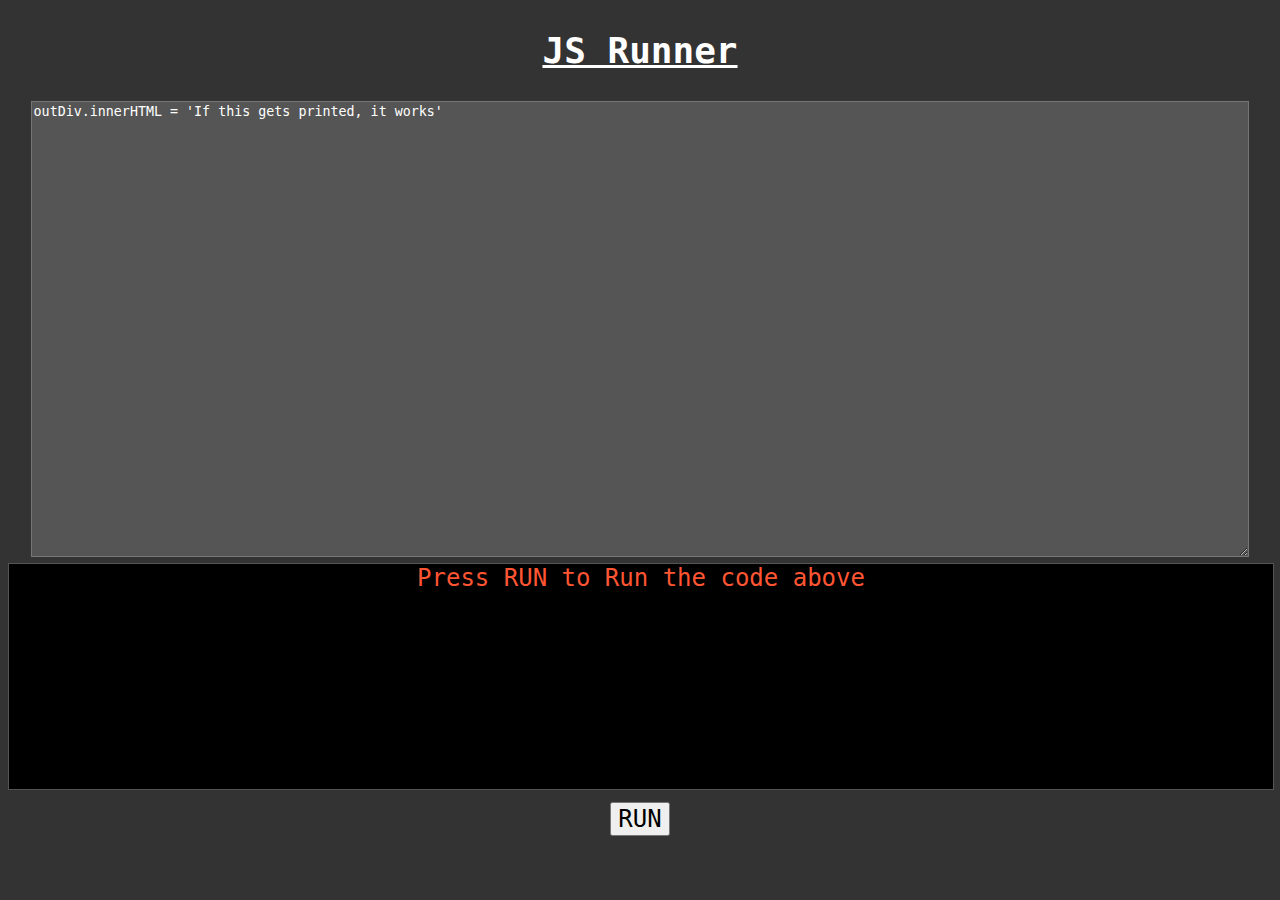
==== jsrunner/index.html @ 9f411701 "Add "JS Runner"" ====
<!DOCTYPE html>
<html lang="en">
    <head>
        <meta charset="UTF-8">
        <title>JS Runner</title>
        <script src="script.js"></script>
        <link rel="icon" type="image/x-icon" href="../favicon.ico"/>
        <style>
            body {
                background: #333;
                color: #fff;
                font-family: monospace;
                font-size: 24px;
                text-align: center;
            }
            #run {
                margin-top: 0.5em;
                font-family: monospace;
                font-size: 24px;
            }
            #code {
                width: calc(100% - 4vw);
                height: 50vh;
                background: #555;
                color: #fff;
            }
            #code::placeholder {
                color: #fff;
                opacity: calc(2 / 3);
                /* font-weight: 100; */
            }
            #out {
                width: calc(100%);
                height: 25vh;
                background: #000;
                overflow-y: scroll;
                overflow-wrap: break-word;
                border-style: solid;
                border-width: 1px;
                border-color: #555;
            }
        </style>
    </head>
    <body>
        <h2><u>JS Runner</u></h2>
        <textarea placeholder="Put Code Here" id="code">outDiv.innerHTML = 'If this gets printed, it works'</textarea><br>
        <div id="out"><span style="color:#f53">Press RUN to Run the code above</span></div>
        <button id="run">RUN</button>
    </body>
</html>
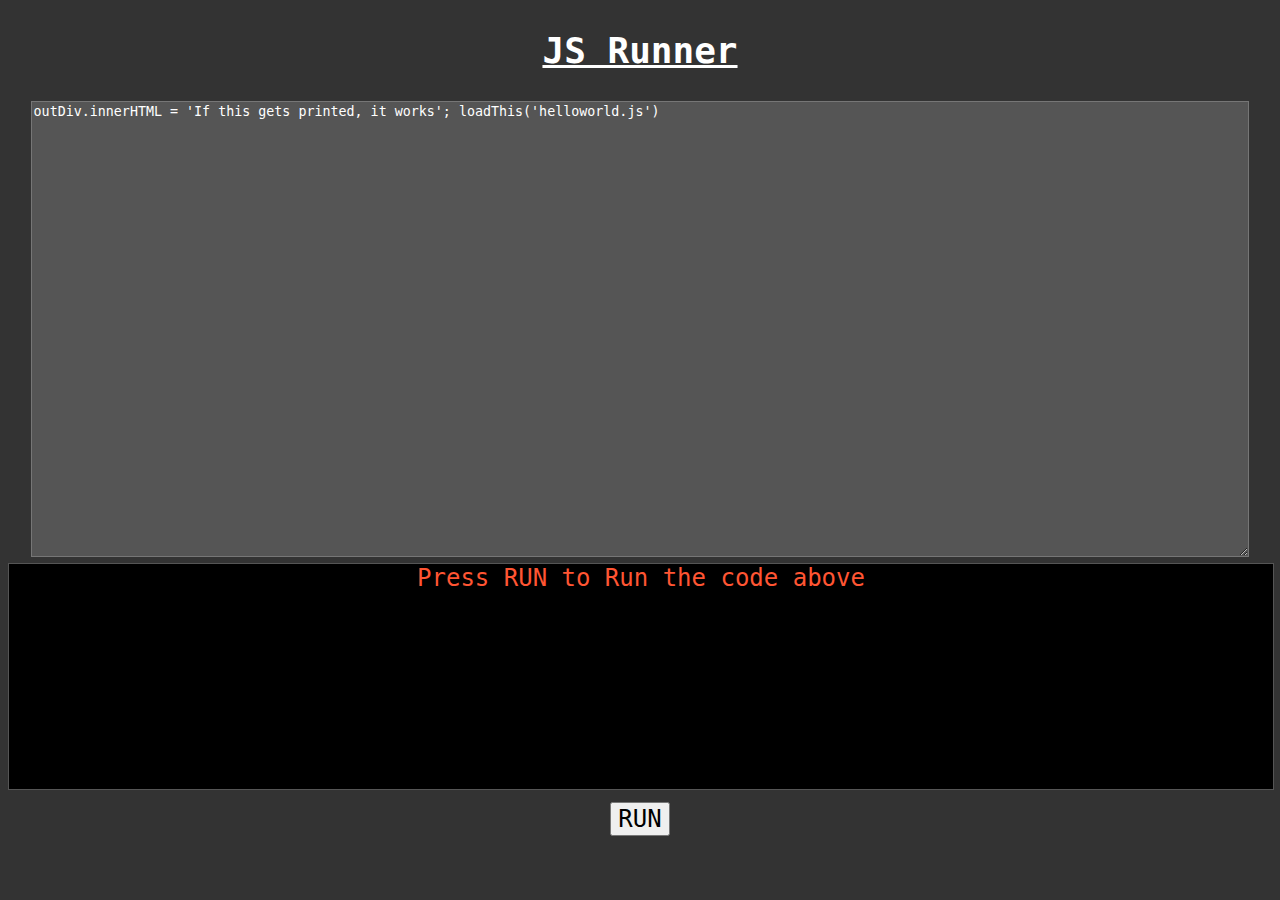
==== commit e4f34707: "Added "loadThis" function to "JS Runner"" ====
--- a/jsrunner/index.html
+++ b/jsrunner/index.html
@@ -43,7 +43,7 @@
     </head>
     <body>
         <h2><u>JS Runner</u></h2>
-        <textarea placeholder="Put Code Here" id="code">outDiv.innerHTML = 'If this gets printed, it works'</textarea><br>
+        <textarea placeholder="Put Code Here" id="code">outDiv.innerHTML = 'If this gets printed, it works'; loadThis('helloworld.js')</textarea><br>
         <div id="out"><span style="color:#f53">Press RUN to Run the code above</span></div>
         <button id="run">RUN</button>
     </body>
